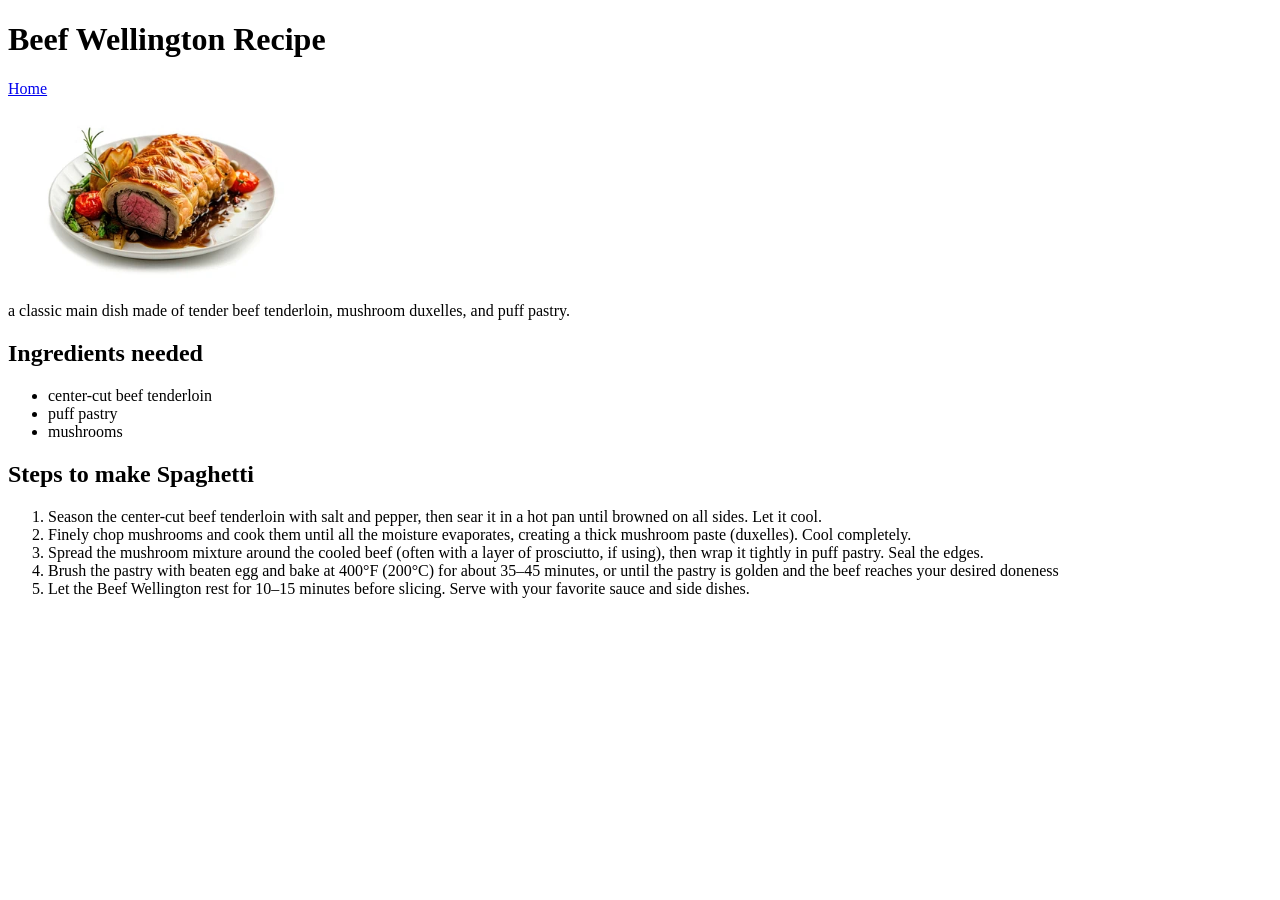
==== recipes/BeefWellington.html @ 551faacb "created working recipes website" ====
<!DOCTYPE html>
<html lang="en">
<head>
    <meta charset="UTF-8">
    <meta name="viewport" content="width=device-width, initial-scale=1.0">
    <title>Document</title>
</head>
<body>
    <h1>Beef Wellington Recipe</h1>
    <a href="../index.html">Home</a>
    <br>
    <fig><img src="../images/BeefWellington.webp" height="200" width="300"/><figcaption>a classic main dish made of tender beef tenderloin, mushroom duxelles, and puff pastry.</figcaption></fig>
    <h2>Ingredients needed</h2>
    <ul>
        <li>center-cut beef tenderloin</li>
        <li>puff pastry</li>
        <li>mushrooms</li>
    </ul>
    <h2>Steps to make Spaghetti</h2>
    <ol>
        <li>Season the center-cut beef tenderloin with salt and pepper, then sear it in a hot pan until browned on all sides. Let it cool.</li>
        <li>Finely chop mushrooms and cook them until all the moisture evaporates, creating a thick mushroom paste (duxelles). Cool completely.</li>
        <li>Spread the mushroom mixture around the cooled beef (often with a layer of prosciutto, if using), then wrap it tightly in puff pastry. Seal the edges.</li>
        <li>Brush the pastry with beaten egg and bake at 400°F (200°C) for about 35–45 minutes, or until the pastry is golden and the beef reaches your desired doneness</li>
        <li>Let the Beef Wellington rest for 10–15 minutes before slicing. Serve with your favorite sauce and side dishes.</li>
    </ol>
</body>
</html>
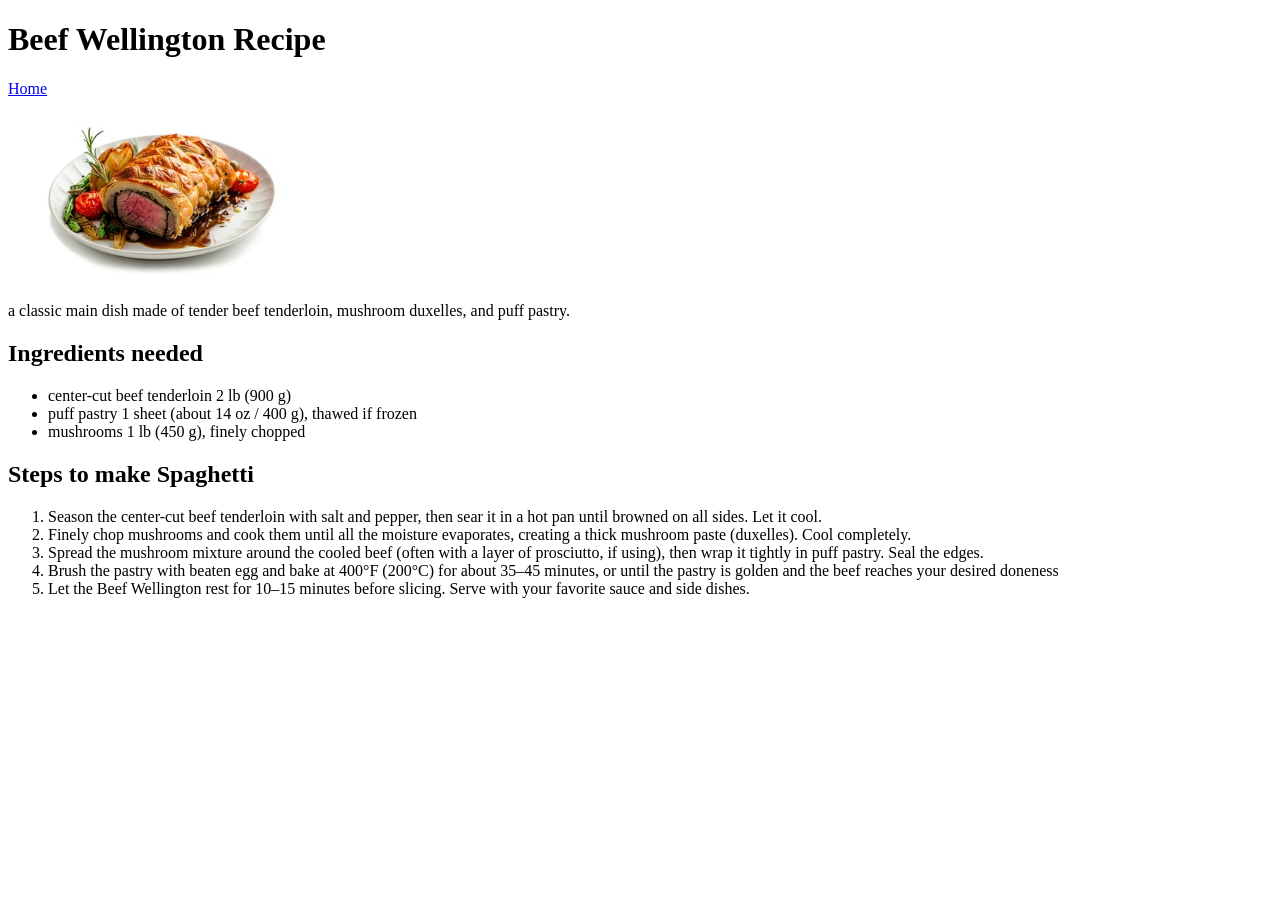
==== commit 31c8e539: "added quantity amount for items needed in ingredient section" ====
--- a/recipes/BeefWellington.html
+++ b/recipes/BeefWellington.html
@@ -12,9 +12,9 @@
     <fig><img src="../images/BeefWellington.webp" height="200" width="300"/><figcaption>a classic main dish made of tender beef tenderloin, mushroom duxelles, and puff pastry.</figcaption></fig>
     <h2>Ingredients needed</h2>
     <ul>
-        <li>center-cut beef tenderloin</li>
-        <li>puff pastry</li>
-        <li>mushrooms</li>
+        <li>center-cut beef tenderloin 2 lb (900 g)</li>
+        <li>puff pastry 1 sheet (about 14 oz / 400 g), thawed if frozen</li>
+        <li>mushrooms 1 lb (450 g), finely chopped</li>
     </ul>
     <h2>Steps to make Spaghetti</h2>
     <ol>
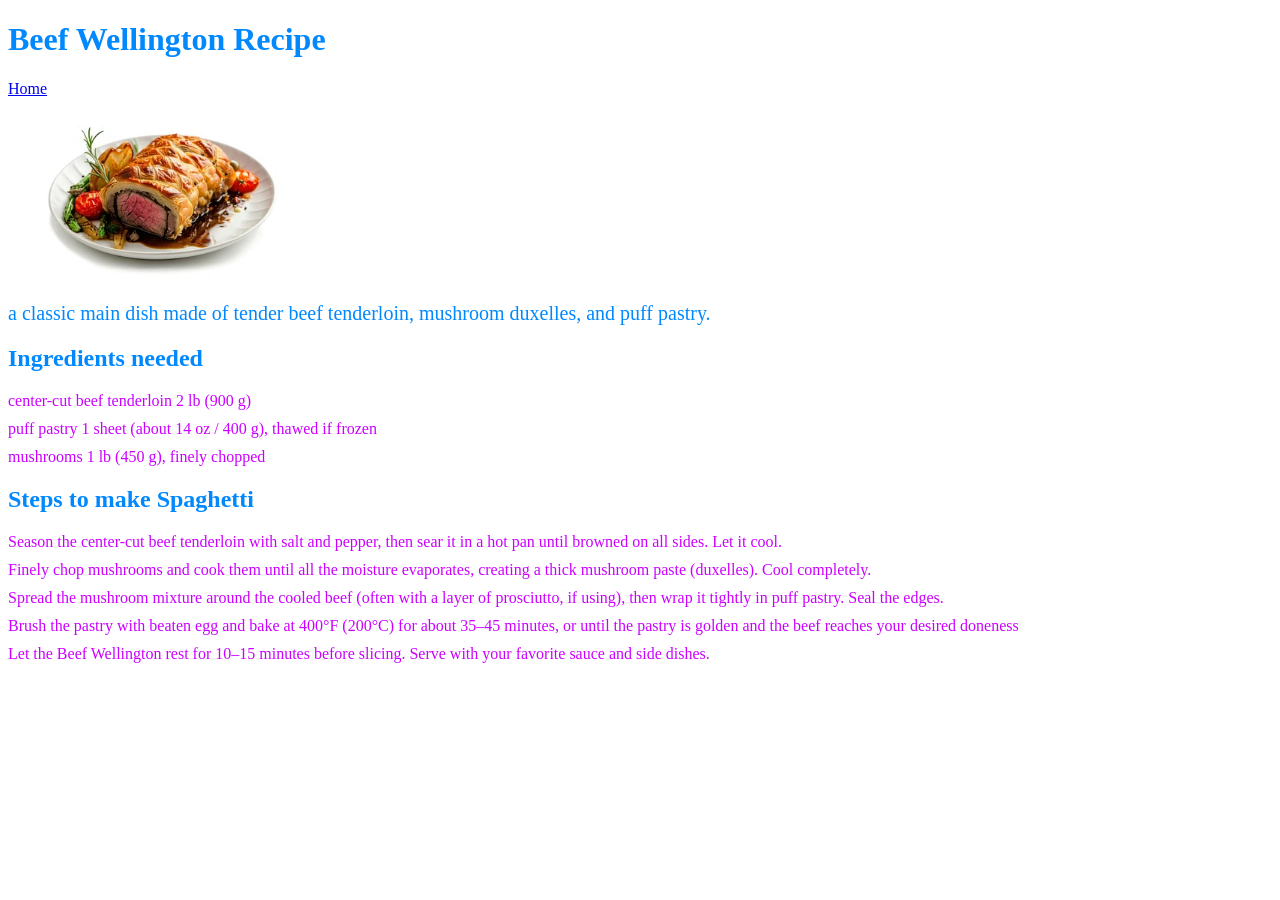
==== commit 78122999: "added better colors and style to recipes" ====
--- a/recipes/BeefWellington.html
+++ b/recipes/BeefWellington.html
@@ -1,23 +1,24 @@
 <!DOCTYPE html>
 <html lang="en">
 <head>
+    <link rel="stylesheet" href="style.css">
     <meta charset="UTF-8">
     <meta name="viewport" content="width=device-width, initial-scale=1.0">
     <title>Document</title>
 </head>
 <body>
-    <h1>Beef Wellington Recipe</h1>
+    <h1 class="Recipe1">Beef Wellington Recipe</h1>
     <a href="../index.html">Home</a>
     <br>
-    <fig><img src="../images/BeefWellington.webp" height="200" width="300"/><figcaption>a classic main dish made of tender beef tenderloin, mushroom duxelles, and puff pastry.</figcaption></fig>
-    <h2>Ingredients needed</h2>
-    <ul>
+    <fig><img src="../images/BeefWellington.webp" height="200" width="300"/><figcaption class="fig1">a classic main dish made of tender beef tenderloin, mushroom duxelles, and puff pastry.</figcaption></fig>
+    <h2 class="ingredients1">Ingredients needed</h2>
+    <ul class="ul1">
         <li>center-cut beef tenderloin 2 lb (900 g)</li>
         <li>puff pastry 1 sheet (about 14 oz / 400 g), thawed if frozen</li>
         <li>mushrooms 1 lb (450 g), finely chopped</li>
     </ul>
-    <h2>Steps to make Spaghetti</h2>
-    <ol>
+    <h2 class="steps1">Steps to make Spaghetti</h2>
+    <ol class="ol1">
         <li>Season the center-cut beef tenderloin with salt and pepper, then sear it in a hot pan until browned on all sides. Let it cool.</li>
         <li>Finely chop mushrooms and cook them until all the moisture evaporates, creating a thick mushroom paste (duxelles). Cool completely.</li>
         <li>Spread the mushroom mixture around the cooled beef (often with a layer of prosciutto, if using), then wrap it tightly in puff pastry. Seal the edges.</li>
--- a/recipes/style.css
+++ b/recipes/style.css
@@ -0,0 +1,57 @@
+.Recipe1,
+.fig1,
+.ingredients1,
+.steps1 {
+    color: rgb(0, 136, 255);
+}
+.Recipe2,
+.fig2,
+.ingredients2,
+.steps2 {
+    color: rgb(255, 0, 230);
+}
+.Recipe3,
+.fig3,
+.ingredients3,
+.steps3 {
+    color: rgb(255, 170, 0);
+}
+.fig1 {
+    font-size: 20px;
+}
+.ul1,
+.ol1 {
+    padding: 0;
+}
+.ul1 li,
+.ol1 li{
+    color: rgb(204, 0, 255);
+    list-style: none;
+    margin-top: 10px;
+}
+.fig2 {
+    font-size: 20px;
+}
+.ul2,
+.ol2 {
+    padding: 0;
+}
+.ul2 li,
+.ol2 li{
+    color: rgb(25, 169, 0);
+    list-style: none;
+    margin-top: 20px;
+}
+.fig3 {
+    font-size: 20px;
+}
+.ul3,
+.ol3 {
+    padding: 0;
+}
+.ul3 li,
+.ol3 li{
+    color: rgb(220, 51, 0);
+    list-style: none;
+    margin-top: 20px;
+}
